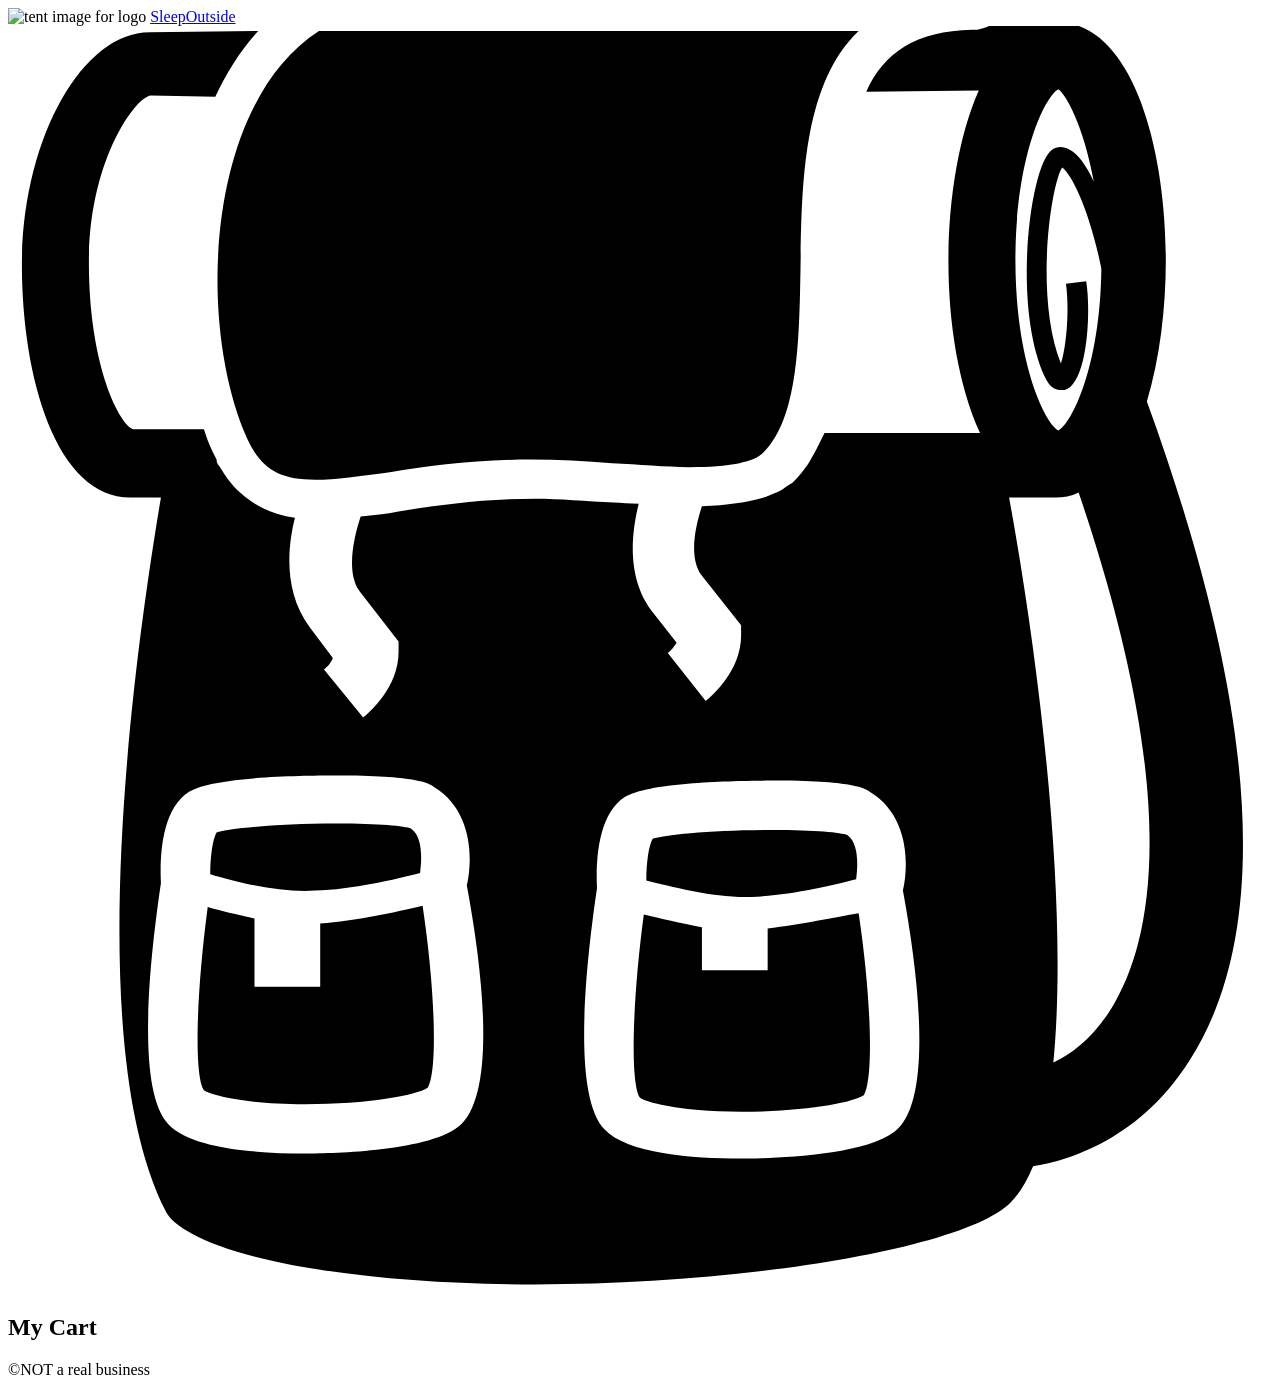
==== src/cart/index.html @ 4d3e1490 "Initial commit" ====
<!doctype html>

<html lang="en">
  <head>
    <meta charset="UTF-8" />

    <meta name="viewport" content="width=device-width, initial-scale=1.0" />

    <title>Sleep Outside | Cart</title>

    <link rel="stylesheet" href="/css/style.css" />

    <script src="../js/cart.js" type="module"></script>
  </head>

  <body>
    <header class="divider">
      <div class="logo">
        <img src="/images/noun_Tent_2517.svg" alt="tent image for logo" />
        <a href="/index.html"> Sleep<span class="highlight">Outside</span></a>
      </div>

      <div class="cart">
        <a href="../cart/index.html">
          <svg xmlns="http://www.w3.org/2000/svg" viewBox="0 0 100 100">
            <path
              d="M18.9 32.6c1.1 2.4 2.5 3.3 5.4 3.3 1.6 0 3.6-0.3 5.9-0.6 3.2-0.5 6.9-1 11.2-1 2.1 0 4.3 0.1 6.4 0.3 2.1 0.1 4.2 0.3 6.1 0.3 3.2 0 5.2-0.4 5.9-1.2 2.7-2.7 2.8-8.8 2.9-14.6 0.1-6.7 0.2-14.5 4.6-18.7 -0.5 0-1 0-1.6 0 -14.2 0-37.5 0-41.1 0C15.6 6.2 14.9 23.6 18.9 32.6z"
            />

            <path
              d="M90.1 29.7c1-3.3 1.5-7.3 1.5-11.2 0-9-2.7-18.8-8.6-18.8 -0.1 0-0.2 0-0.3 0L77.8-0.1c-0.3 0.2-0.8 0.3-1.1 0.4 0 0 0 0 0 0 -0.2 0-0.3 0-0.4 0 -4.5 0.1-7 1.8-8.4 4.9l8.9-0.1c-1.6 3.6-2.4 8.7-2.4 13.5 0 4.9 0.8 9.9 2.5 13.6l-12.3 0c-0.2 0.4-0.4 0.8-0.6 1.2 -0.2 0.4-0.4 0.7-0.6 1.1 -0.1 0.1-0.1 0.2-0.2 0.3 -0.3 0.4-0.5 0.7-0.9 1.1 0 0 0 0 0 0 0 0-0.1 0.1-0.1 0.1 -0.1 0.1-0.2 0.2-0.4 0.3 -0.2 0.1-0.4 0.3-0.6 0.4 0 0 0 0 0 0 -0.4 0.2-0.9 0.4-1.4 0.6 -1.3 0.4-2.9 0.6-4.9 0.7 -0.5 1.5-1.1 4.1 0 5.5l3.1 3.9 0 0.8c0 2.8-2.3 4.8-2.8 5.2l-3-3.8c0.3-0.2 0.5-0.5 0.7-0.8l-1.8-2.3c-2.2-2.7-1.8-6.3-1.2-8.7 -0.7 0-1.4-0.1-2-0.1 -2.1-0.1-4.3-0.3-6.2-0.3 -4.1 0-7.7 0.5-10.8 1 -1 0.2-2 0.3-3 0.4 -0.5 1.5-1.2 4.4-0.1 5.9l3.1 4 0 0.8c0 2.8-2.3 4.8-2.8 5.2l-3.1-3.8c0.3-0.2 0.6-0.6 0.7-0.9l-1.8-2.4c-2.1-2.8-1.8-6.3-1.2-8.7 -1.6-0.2-2.9-0.8-4-1.7h0c-0.8-0.6-1.4-1.4-2-2.4 -0.1-0.1-0.2-0.3-0.2-0.5 -0.1-0.2-0.2-0.4-0.3-0.6 -0.3-0.6-0.5-1.2-0.7-1.8l-5.6 0c-1-0.3-3.5-4.8-3.5-13.2 0-8.1 3.7-13.1 4.9-13.2L16.4 5.6c0.9-1.9 2-3.7 3.4-5.2L11.2 0.5c-5.4 0-10.1 8.6-10.1 18.4 0 8.9 2.7 18.4 8.6 18.4h2.4c-1.8 10.7-6.6 43 0.4 56.5 0.7 1.4 4.3 3.4 12.2 4.6 20.2 3.1 49.8-0.5 54.6-5.3 0.7-0.7 1.3-1.7 1.8-2.9 2-0.3 8.2-1.7 12.4-8.4C100.1 71.5 98.9 53.9 90.1 29.7zM35.6 87.1c-2.6 2-10.5 2.1-12.1 2.1 0 0 0 0 0 0 -3.9 0-9-0.4-10.8-2.3 -2.6-2.7-1.5-13-0.6-19.1 -0.1-1.9 0-5.8 2.2-7.2 1.9-1.2 8.7-1.3 11.6-1.3 6.4 0 7.4 0.6 7.8 0.9 3 1.8 3.1 5.6 2.6 7.8C37.7 75.5 38.6 84.8 35.6 87.1zM70.1 87.5c-2.6 2-10.5 2.1-12.1 2.1 0 0 0 0 0 0 -3.9 0-9-0.4-10.8-2.3 -2.6-2.7-1.5-13-0.6-19.1 -0.1-1.9 0-5.8 2.2-7.2 1.9-1.2 8.7-1.3 11.6-1.3 6.4 0 7.4 0.6 7.8 0.9 3 1.8 3.1 5.6 2.6 7.8C72.2 76 73.1 85.3 70.1 87.5zM85.9 12.3c-0.6-1.3-1.3-2.2-1.9-2.5 -0.5-0.3-1-0.3-1.4 0 -1.7 1.1-3.2 12.2-0.6 17.9 0.4 0.9 0.9 1.1 1.3 1.1 0.1 0 0.2 0 0.3 0 1.8-0.5 2.1-6.2 1.7-8.6l-1.6 0.2c0.3 2.2 0 5.1-0.4 6.3 -2.1-5.3-0.8-14.1 0.1-15.5 0.8 0.6 2.2 3.5 3.1 8 -0.1 7.9-2.4 12.3-3.4 12.8 -1-0.5-3.4-5.2-3.4-13.5 0-8.3 2.4-13 3.4-13.5C83.7 5.4 85.1 7.9 85.9 12.3zM87.3 77.7c-1.4 2.3-3.1 3.6-4.6 4.3 1.2-12.2-1-31-3.5-44.7h3.3c0.1 0 0.3 0 0.4 0 0.6 0 1.2-0.1 1.8-0.4C92.8 60.7 90.7 72.2 87.3 77.7z"
            />

            <path
              d="M24.7 71v5h-5.2v-5.4c-1.4-0.3-2.7-0.6-3.7-0.9 -0.9 6.8-1.1 13.3-0.3 14.5 0.4 0.3 2.9 1.1 8 1.1h0c5 0 8.8-0.7 9.7-1.3 0.8-1.3 0.6-7.7-0.4-14.4C30.7 70.1 27.5 70.8 24.7 71z"
            />

            <path
              d="M58.8 68.9c2.9-0.1 6.4-0.9 8.3-1.4 0.1-0.8 0.3-2.8-0.7-3.5 -0.5-0.2-2.5-0.4-5.9-0.4 -4.9 0-8.6 0.4-9.5 0.7 -0.3 0.5-0.5 1.9-0.5 3.3C52.5 68.1 56 69 58.8 68.9z"
            />

            <path
              d="M24.3 68.4c2.9-0.1 6.4-0.9 8.3-1.4 0.1-0.8 0.3-2.8-0.7-3.5 -0.5-0.2-2.5-0.4-5.9-0.4 -4.9 0-8.6 0.4-9.5 0.7 -0.3 0.5-0.5 1.9-0.5 3.3C18 67.7 21.5 68.6 24.3 68.4z"
            />

            <path
              d="M60.1 71.4v3.3h-5.2v-3.4c-1.7-0.3-3.3-0.7-4.6-1 -0.9 6.8-1.1 13.3-0.3 14.5 0.4 0.3 2.9 1.1 8 1.1h0c5 0 8.8-0.7 9.7-1.3 0.8-1.3 0.6-7.7-0.4-14.4C65.5 70.5 62.7 71.1 60.1 71.4z"
            />

            <!-- <text x="0" y="115" fill="#000000" font-size="5px" font-weight="bold" font-family="'Helvetica Neue', Helvetica, Arial-Unicode, Arial, Sans-serif">Created by Natalia Woodroffe</text>
            <text x="0" y="120" fill="#000000" font-size="5px" font-weight="bold" font-family="'Helvetica Neue', Helvetica, Arial-Unicode, Arial, Sans-serif">from the Noun Project</text> -->
          </svg>
        </a>
      </div>
    </header>

    <main class="divider">
      <section class="products">
        <h2>My Cart</h2>

        <ul class="product-list">
          <!-- <li class="cart-card divider">
            <a href="product_pages/marmot-ajax-3.html" class="cart-card__image">
              <img
                src="images/tents/marmot-ajax-tent-3-person-3-season-in-pale-pumpkin-terracotta~p~880rr_01~320.jpg"
                alt="Marmot Ajax tent"
              />
            </a>
            <a href="product_pages/marmot-ajax-3.html">
              <h2 class="card__name">Marmot Ajax Tent - 3-Person, 3-Season</h2>
            </a>
            <p class="cart-card__color">Pale Pumpkin/Terracotta</p>
            <p class="cart-card__quantity">qty: 1</p>
            <p class="cart-card__price">$199.99</p>
          </li>
          <li class="cart-card divider">
            <a href="product_pages/marmot-ajax-3.html" class="cart-card__image">
              <img
                src="images/tents/the-north-face-talus-tent-4-person-3-season-in-golden-oak-saffron-yellow~p~985rf_01~320.jpg"
                alt="Talus Tent - 4-Person, 3-Season"
              />
            </a>
            <a href="product_pages/marmot-ajax-3.html">
              <h2 class="card__name">
                The North Face Talus Tent - 4-Person, 3-Season
              </h2></a
            >
            <p class="cart-card__color">Golden Oak/Saffron Yellow</p>
            <p class="cart-card__quantity">qty: 1</p>
            <p class="cart-card__price">$199.99</p>
          </li> -->
        </ul>
      </section>
    </main>

    <footer>&copy;NOT a real business</footer>
  </body>
</html>
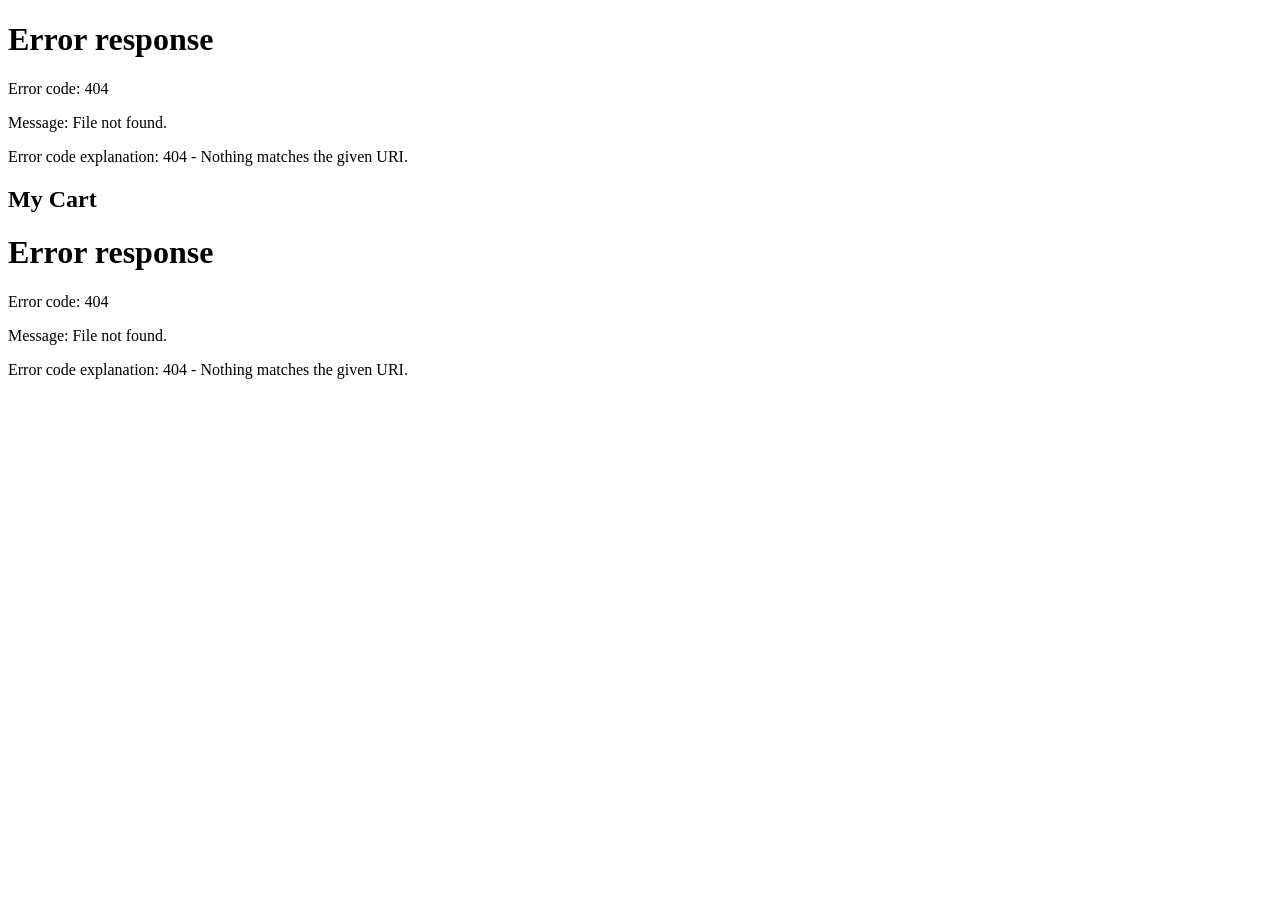
==== commit f4e42627: "template changes" ====
--- a/src/cart/index.html
+++ b/src/cart/index.html
@@ -14,44 +14,7 @@
   </head>
 
   <body>
-    <header class="divider">
-      <div class="logo">
-        <img src="/images/noun_Tent_2517.svg" alt="tent image for logo" />
-        <a href="/index.html"> Sleep<span class="highlight">Outside</span></a>
-      </div>
-
-      <div class="cart">
-        <a href="../cart/index.html">
-          <svg xmlns="http://www.w3.org/2000/svg" viewBox="0 0 100 100">
-            <path
-              d="M18.9 32.6c1.1 2.4 2.5 3.3 5.4 3.3 1.6 0 3.6-0.3 5.9-0.6 3.2-0.5 6.9-1 11.2-1 2.1 0 4.3 0.1 6.4 0.3 2.1 0.1 4.2 0.3 6.1 0.3 3.2 0 5.2-0.4 5.9-1.2 2.7-2.7 2.8-8.8 2.9-14.6 0.1-6.7 0.2-14.5 4.6-18.7 -0.5 0-1 0-1.6 0 -14.2 0-37.5 0-41.1 0C15.6 6.2 14.9 23.6 18.9 32.6z"
-            />
-
-            <path
-              d="M90.1 29.7c1-3.3 1.5-7.3 1.5-11.2 0-9-2.7-18.8-8.6-18.8 -0.1 0-0.2 0-0.3 0L77.8-0.1c-0.3 0.2-0.8 0.3-1.1 0.4 0 0 0 0 0 0 -0.2 0-0.3 0-0.4 0 -4.5 0.1-7 1.8-8.4 4.9l8.9-0.1c-1.6 3.6-2.4 8.7-2.4 13.5 0 4.9 0.8 9.9 2.5 13.6l-12.3 0c-0.2 0.4-0.4 0.8-0.6 1.2 -0.2 0.4-0.4 0.7-0.6 1.1 -0.1 0.1-0.1 0.2-0.2 0.3 -0.3 0.4-0.5 0.7-0.9 1.1 0 0 0 0 0 0 0 0-0.1 0.1-0.1 0.1 -0.1 0.1-0.2 0.2-0.4 0.3 -0.2 0.1-0.4 0.3-0.6 0.4 0 0 0 0 0 0 -0.4 0.2-0.9 0.4-1.4 0.6 -1.3 0.4-2.9 0.6-4.9 0.7 -0.5 1.5-1.1 4.1 0 5.5l3.1 3.9 0 0.8c0 2.8-2.3 4.8-2.8 5.2l-3-3.8c0.3-0.2 0.5-0.5 0.7-0.8l-1.8-2.3c-2.2-2.7-1.8-6.3-1.2-8.7 -0.7 0-1.4-0.1-2-0.1 -2.1-0.1-4.3-0.3-6.2-0.3 -4.1 0-7.7 0.5-10.8 1 -1 0.2-2 0.3-3 0.4 -0.5 1.5-1.2 4.4-0.1 5.9l3.1 4 0 0.8c0 2.8-2.3 4.8-2.8 5.2l-3.1-3.8c0.3-0.2 0.6-0.6 0.7-0.9l-1.8-2.4c-2.1-2.8-1.8-6.3-1.2-8.7 -1.6-0.2-2.9-0.8-4-1.7h0c-0.8-0.6-1.4-1.4-2-2.4 -0.1-0.1-0.2-0.3-0.2-0.5 -0.1-0.2-0.2-0.4-0.3-0.6 -0.3-0.6-0.5-1.2-0.7-1.8l-5.6 0c-1-0.3-3.5-4.8-3.5-13.2 0-8.1 3.7-13.1 4.9-13.2L16.4 5.6c0.9-1.9 2-3.7 3.4-5.2L11.2 0.5c-5.4 0-10.1 8.6-10.1 18.4 0 8.9 2.7 18.4 8.6 18.4h2.4c-1.8 10.7-6.6 43 0.4 56.5 0.7 1.4 4.3 3.4 12.2 4.6 20.2 3.1 49.8-0.5 54.6-5.3 0.7-0.7 1.3-1.7 1.8-2.9 2-0.3 8.2-1.7 12.4-8.4C100.1 71.5 98.9 53.9 90.1 29.7zM35.6 87.1c-2.6 2-10.5 2.1-12.1 2.1 0 0 0 0 0 0 -3.9 0-9-0.4-10.8-2.3 -2.6-2.7-1.5-13-0.6-19.1 -0.1-1.9 0-5.8 2.2-7.2 1.9-1.2 8.7-1.3 11.6-1.3 6.4 0 7.4 0.6 7.8 0.9 3 1.8 3.1 5.6 2.6 7.8C37.7 75.5 38.6 84.8 35.6 87.1zM70.1 87.5c-2.6 2-10.5 2.1-12.1 2.1 0 0 0 0 0 0 -3.9 0-9-0.4-10.8-2.3 -2.6-2.7-1.5-13-0.6-19.1 -0.1-1.9 0-5.8 2.2-7.2 1.9-1.2 8.7-1.3 11.6-1.3 6.4 0 7.4 0.6 7.8 0.9 3 1.8 3.1 5.6 2.6 7.8C72.2 76 73.1 85.3 70.1 87.5zM85.9 12.3c-0.6-1.3-1.3-2.2-1.9-2.5 -0.5-0.3-1-0.3-1.4 0 -1.7 1.1-3.2 12.2-0.6 17.9 0.4 0.9 0.9 1.1 1.3 1.1 0.1 0 0.2 0 0.3 0 1.8-0.5 2.1-6.2 1.7-8.6l-1.6 0.2c0.3 2.2 0 5.1-0.4 6.3 -2.1-5.3-0.8-14.1 0.1-15.5 0.8 0.6 2.2 3.5 3.1 8 -0.1 7.9-2.4 12.3-3.4 12.8 -1-0.5-3.4-5.2-3.4-13.5 0-8.3 2.4-13 3.4-13.5C83.7 5.4 85.1 7.9 85.9 12.3zM87.3 77.7c-1.4 2.3-3.1 3.6-4.6 4.3 1.2-12.2-1-31-3.5-44.7h3.3c0.1 0 0.3 0 0.4 0 0.6 0 1.2-0.1 1.8-0.4C92.8 60.7 90.7 72.2 87.3 77.7z"
-            />
-
-            <path
-              d="M24.7 71v5h-5.2v-5.4c-1.4-0.3-2.7-0.6-3.7-0.9 -0.9 6.8-1.1 13.3-0.3 14.5 0.4 0.3 2.9 1.1 8 1.1h0c5 0 8.8-0.7 9.7-1.3 0.8-1.3 0.6-7.7-0.4-14.4C30.7 70.1 27.5 70.8 24.7 71z"
-            />
-
-            <path
-              d="M58.8 68.9c2.9-0.1 6.4-0.9 8.3-1.4 0.1-0.8 0.3-2.8-0.7-3.5 -0.5-0.2-2.5-0.4-5.9-0.4 -4.9 0-8.6 0.4-9.5 0.7 -0.3 0.5-0.5 1.9-0.5 3.3C52.5 68.1 56 69 58.8 68.9z"
-            />
-
-            <path
-              d="M24.3 68.4c2.9-0.1 6.4-0.9 8.3-1.4 0.1-0.8 0.3-2.8-0.7-3.5 -0.5-0.2-2.5-0.4-5.9-0.4 -4.9 0-8.6 0.4-9.5 0.7 -0.3 0.5-0.5 1.9-0.5 3.3C18 67.7 21.5 68.6 24.3 68.4z"
-            />
-
-            <path
-              d="M60.1 71.4v3.3h-5.2v-3.4c-1.7-0.3-3.3-0.7-4.6-1 -0.9 6.8-1.1 13.3-0.3 14.5 0.4 0.3 2.9 1.1 8 1.1h0c5 0 8.8-0.7 9.7-1.3 0.8-1.3 0.6-7.7-0.4-14.4C65.5 70.5 62.7 71.1 60.1 71.4z"
-            />
-
-            <!-- <text x="0" y="115" fill="#000000" font-size="5px" font-weight="bold" font-family="'Helvetica Neue', Helvetica, Arial-Unicode, Arial, Sans-serif">Created by Natalia Woodroffe</text>
-            <text x="0" y="120" fill="#000000" font-size="5px" font-weight="bold" font-family="'Helvetica Neue', Helvetica, Arial-Unicode, Arial, Sans-serif">from the Noun Project</text> -->
-          </svg>
-        </a>
-      </div>
+    <header class="divider" id="so-header">
     </header>
 
     <main class="divider">
@@ -93,6 +56,6 @@
       </section>
     </main>
 
-    <footer>&copy;NOT a real business</footer>
+    <footer id="so-footer"></footer>
   </body>
 </html>
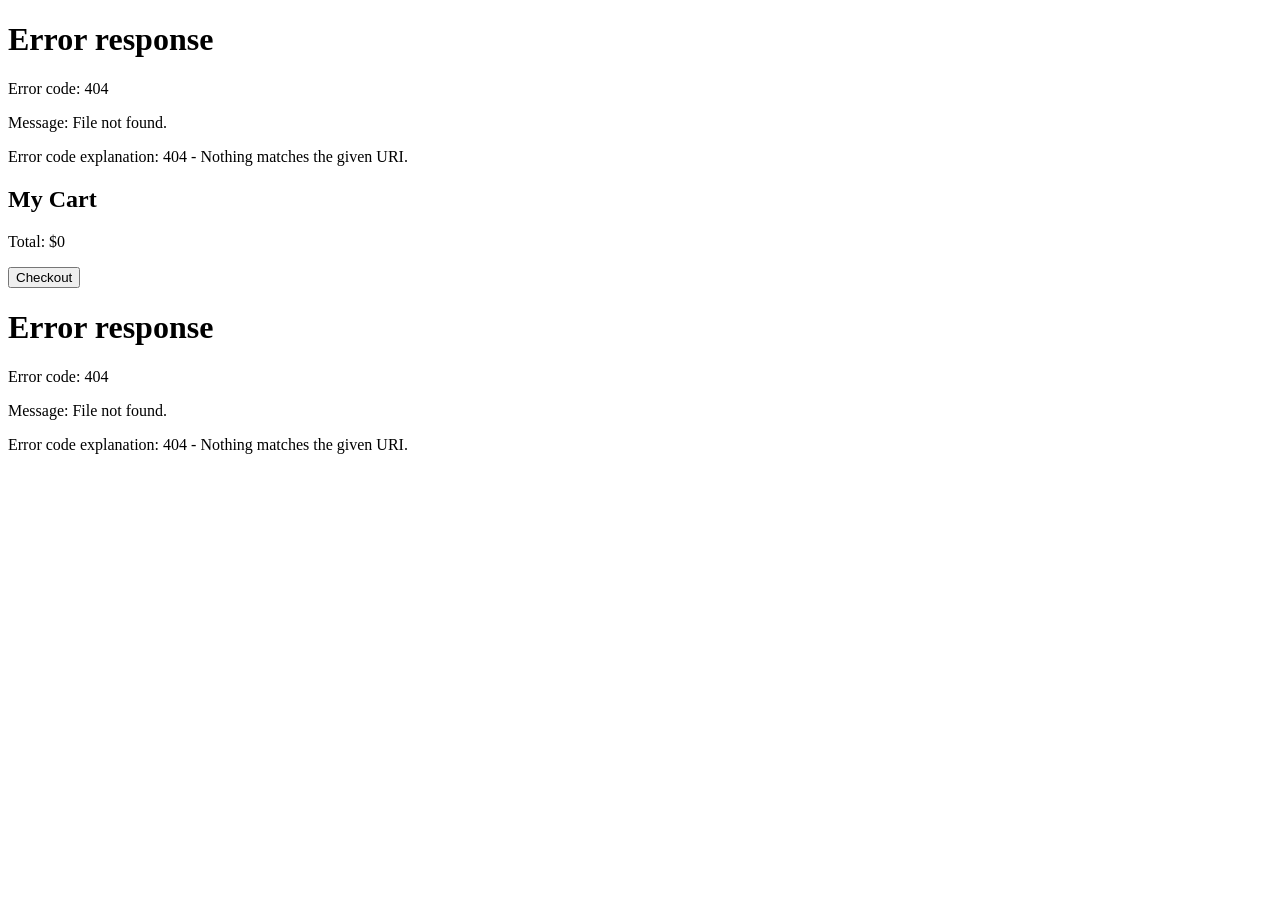
==== commit 927fe0ff: "Checkout" ====
--- a/src/cart/index.html
+++ b/src/cart/index.html
@@ -14,14 +14,13 @@
   </head>
 
   <body>
-    <header class="divider" id="so-header">
-    </header>
+    <header class="divider" id="so-header"></header>
 
     <main class="divider">
       <section class="products">
         <h2>My Cart</h2>
 
-        <ul class="product-list">
+        <ul class="cart-list">
           <!-- <li class="cart-card divider">
             <a href="product_pages/marmot-ajax-3.html" class="cart-card__image">
               <img
@@ -53,6 +52,7 @@
             <p class="cart-card__price">$199.99</p>
           </li> -->
         </ul>
+         <div class="cart-footer"></div>
       </section>
     </main>
 
